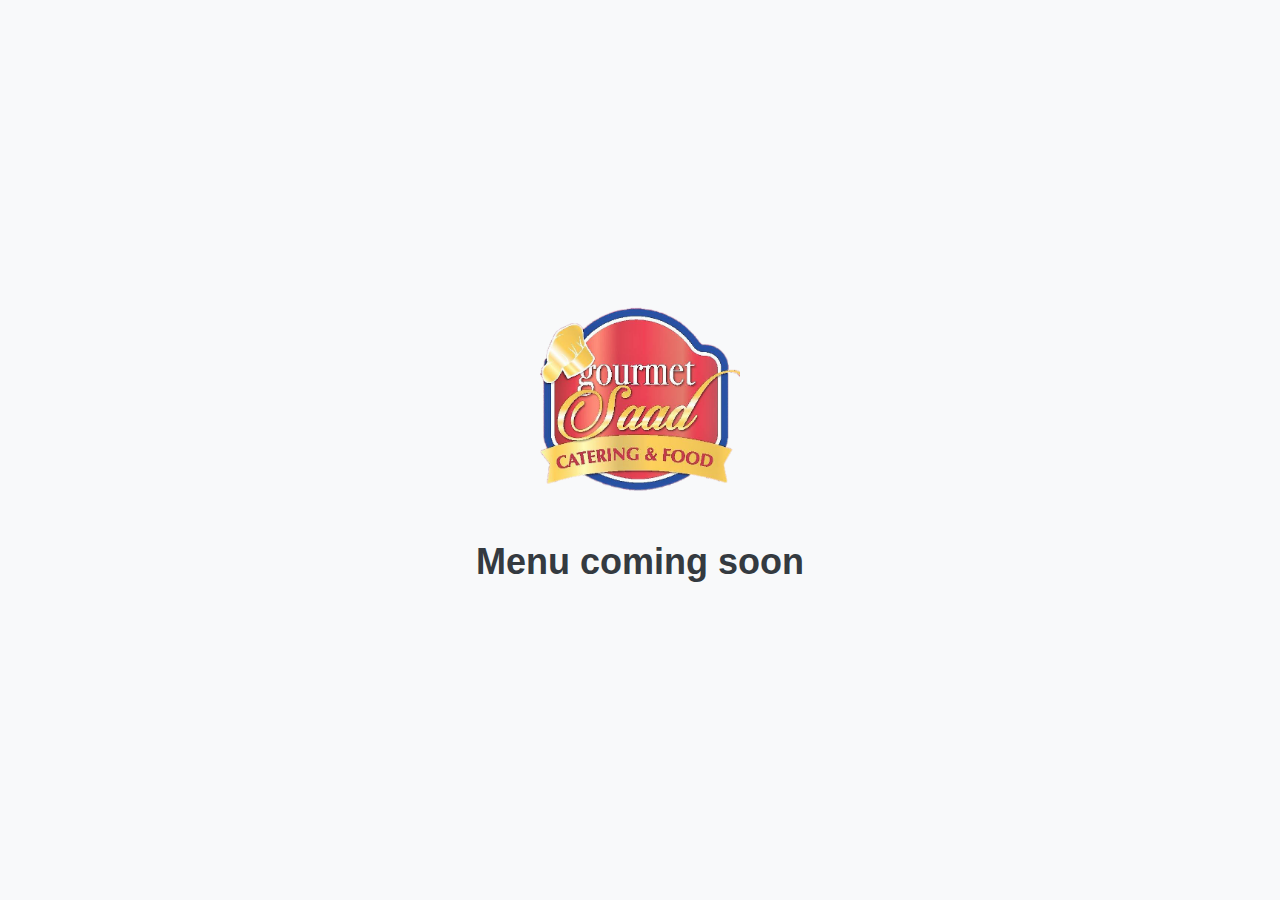
==== webapp/index.html @ 3f58d5c3 "Add files via upload" ====
<!DOCTYPE html>
<html lang="en">
<head>
    <meta charset="UTF-8">
    <meta name="viewport" content="width=device-width, initial-scale=1, shrink-to-fit=no">
    <link rel="stylesheet" href="https://stackpath.bootstrapcdn.com/bootstrap/4.3.1/css/bootstrap.min.css">
    <link rel="stylesheet" href="styles.css"> <!-- Create this file for your custom styles -->
    <title>Your Website</title>
</head>
<body>

<!-- Your content goes here -->

<div class="container">
    <img src="logo.png" alt="Logo" class="logo">
    <p class="menu">Menu coming soon</p>
</div>



<script src="https://code.jquery.com/jquery-3.3.1.slim.min.js"></script>
<script src="https://cdnjs.cloudflare.com/ajax/libs/popper.js/1.14.7/umd/popper.min.js"></script>
<script src="https://stackpath.bootstrapcdn.com/bootstrap/4.3.1/js/bootstrap.min.js"></script>
</body>
</html>
---- webapp/styles.css ----
body {
    font-family: 'Arial', sans-serif; /* Change to your preferred font-family */
    background-color: #f8f9fa; /* Light background color */
}

.container {
    display: flex;
    flex-direction: column;
    align-items: center;
    justify-content: center;
    height: 100vh; /* Make the container full-height of the viewport */
}

.logo {
    max-width: 200px; /* Adjust the max-width according to your design */
    height: auto;
    margin-bottom: 20px;
}

.menu {
    font-size: 36px; /* Increase font size for better readability */
    font-weight: bold;
    color: #343a40; /* Dark text color */
    margin-top: 20px;
}

@media (max-width: 768px) {
    .menu {
        font-size: 24px;
    }
}
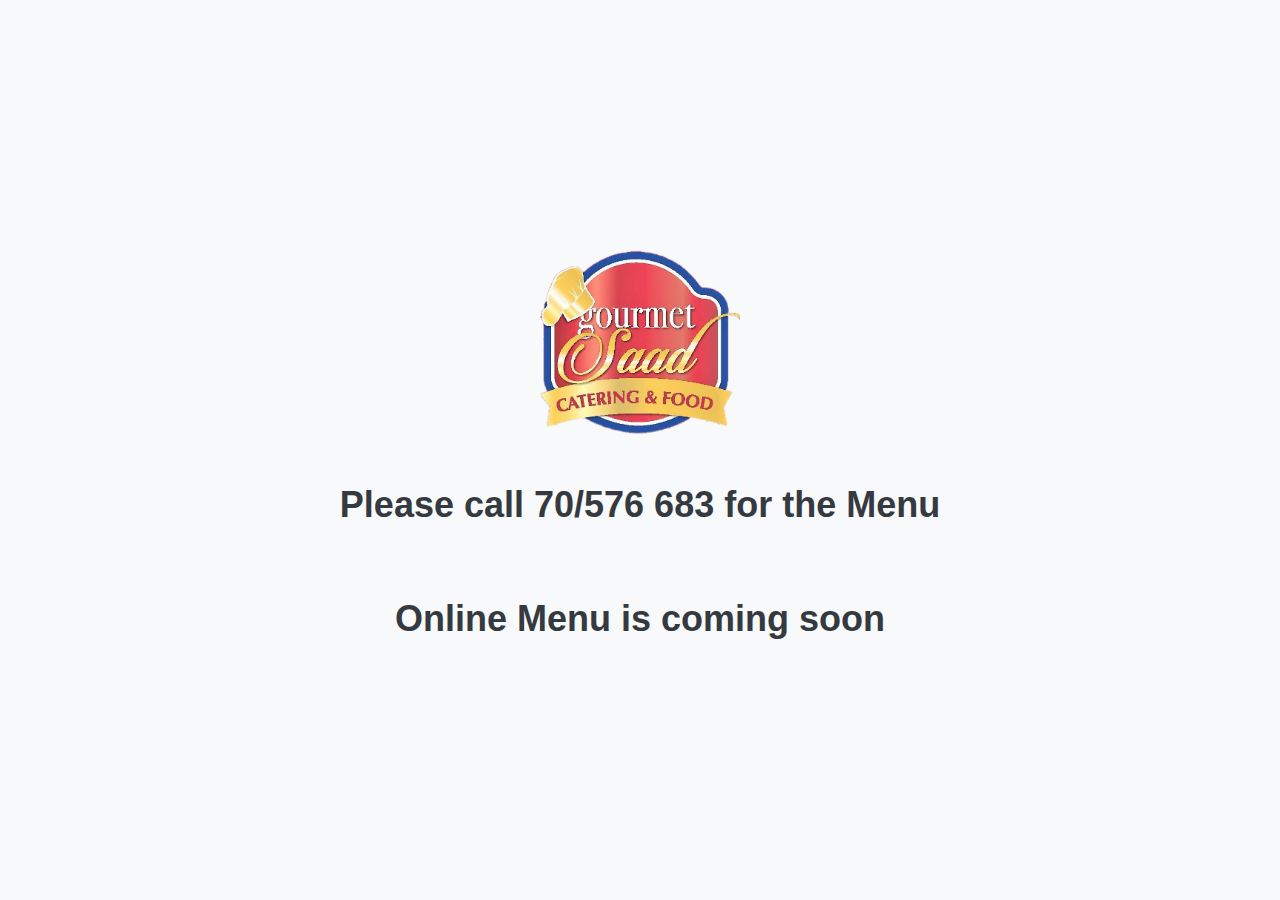
==== commit d9bca1d2: "Update index.html" ====
--- a/webapp/index.html
+++ b/webapp/index.html
@@ -13,7 +13,8 @@
 
 <div class="container">
     <img src="logo.png" alt="Logo" class="logo">
-    <p class="menu">Menu coming soon</p>
+    <p class="menu">Please call 70/576 683 for the Menu</p></br>
+    <p class="menu">Online Menu is coming soon</p
 </div>
 
 
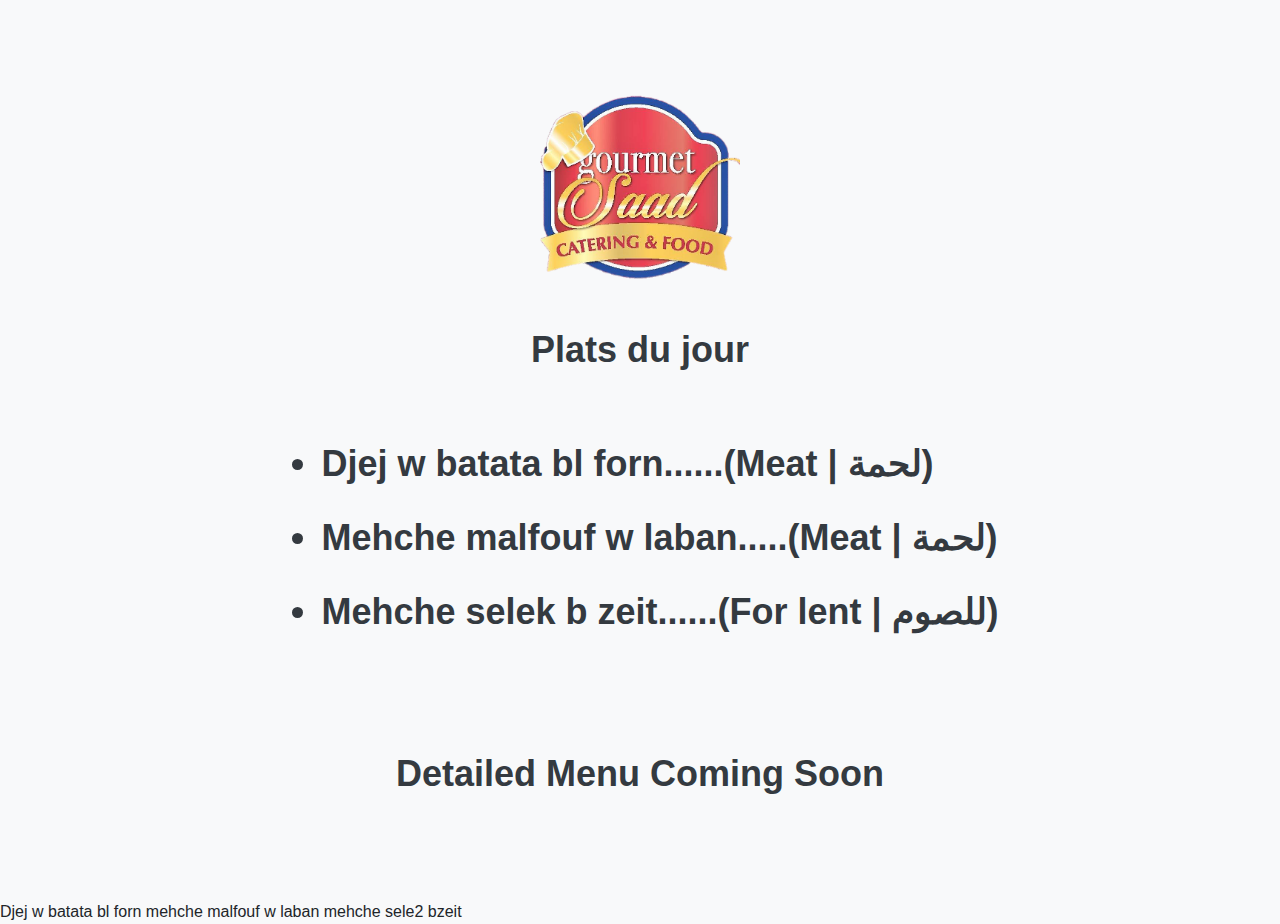
==== commit 3d1da99e: "Add files via upload" ====
--- a/webapp/index.html
+++ b/webapp/index.html
@@ -13,10 +13,24 @@
 
 <div class="container">
     <img src="logo.png" alt="Logo" class="logo">
-    <p class="menu">Please call 70/576 683 for the Menu</p></br>
-    <p class="menu">Online Menu is coming soon</p
+    <p class="menu">Plats du jour</p><br>
+    <ul>
+        <li class="menu">Djej w batata bl forn......(Meat | لحمة)</li>
+        <li class="menu">Mehche malfouf w laban.....(Meat | لحمة)</li>
+        <li class="menu">Mehche selek b zeit......(For lent | للصوم)</li>
+    </ul><br><br><br>
+
+      <p class="menu">Detailed Menu Coming Soon</p>
+
+      
 </div>
 
+
+Djej w batata bl forn
+
+mehche malfouf w laban
+
+mehche sele2 bzeit
 
 
 <script src="https://code.jquery.com/jquery-3.3.1.slim.min.js"></script>
